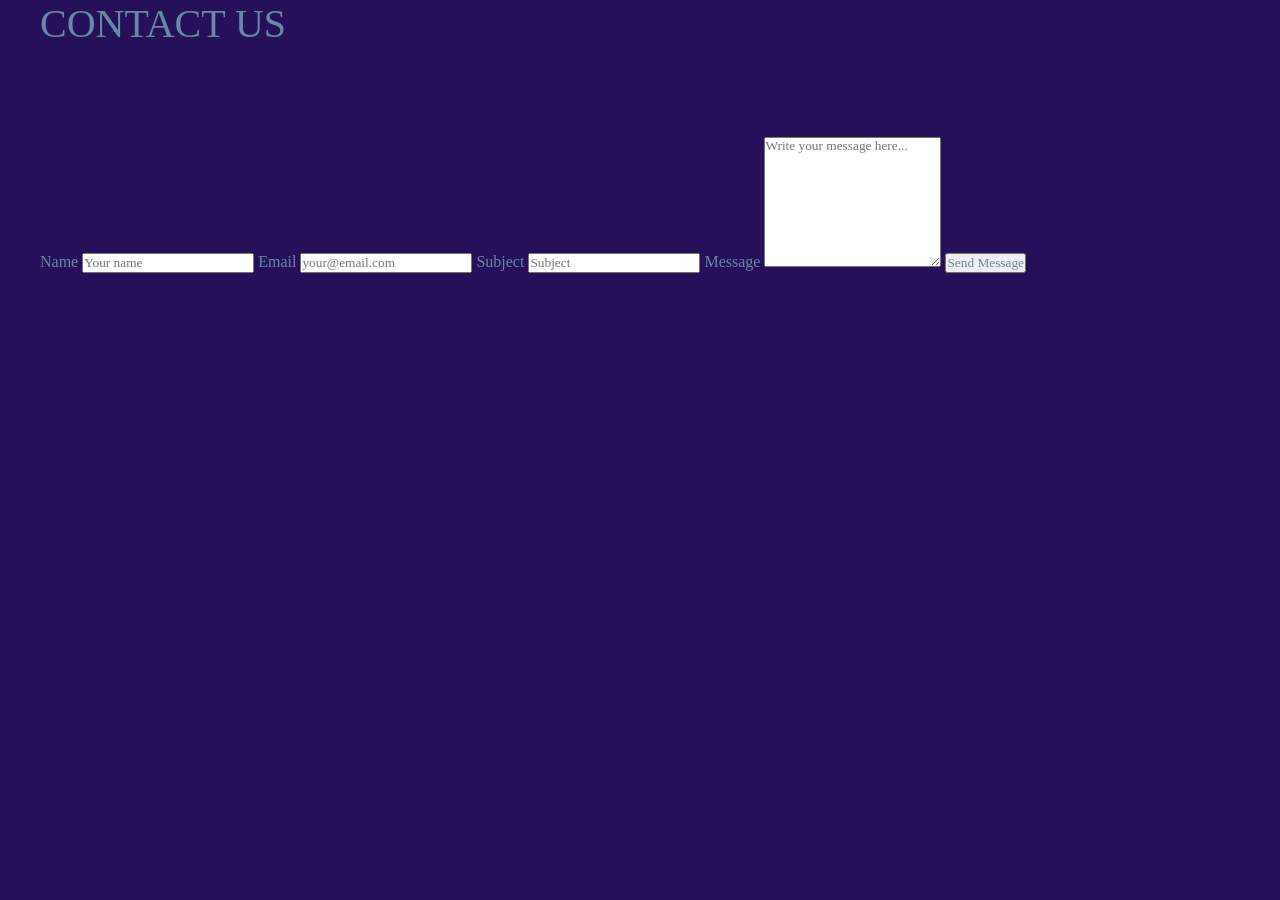
==== contact.html @ a1471be9 "Add" ====
<!DOCTYPE html>
<html lang="en">

<head>

    <meta charset="UTF-8">
    <meta name="viewport" content="width=device-width, initial-scale=1.0">

    <title>Contact</title>

    <link rel="stylesheet" href="CSS/styles.css">

</head>

<body>

    <main>

        <h1>Contact Us</h1>

        <form id="contact-form"
              action="https://formspree.io/f/xdekoyob"
              method="POST">

            <!-- Name -->
            <label for="name">Name</label>

            <input
                type="text"
                id="name"
                name="name"
                placeholder="Your name"
                required
            >


            <!-- Email -->
            <label for="email">Email</label>

            <input
                type="email"
                id="email"
                name="email"
                placeholder="your@email.com"
                required
            >


            <!-- Subject -->
            <label for="subject">Subject</label>

            <input
                type="text"
                id="subject"
                name="subject"
                placeholder="Subject"
                required
            >


            <!-- Message -->
            <label for="message">Message</label>

            <textarea
                id="message"
                name="message"
                placeholder="Write your message here..."
                rows="8"
                required
            ></textarea>


            <!-- Submit -->
            <button type="submit" id="submit-button">
                Send Message
            </button>


            <!-- Status message -->
            <p id="form-status"></p>

        </form>

    </main>


    <script>
        const form = document.getElementById("contact-form");
        const status = document.getElementById("form-status");
        const submitButton = document.getElementById("submit-button");


        form.addEventListener("submit", async function(event) {

            // Prevent the browser from leaving the page
            event.preventDefault();


            // Change button while submitting
            submitButton.disabled = true;
            submitButton.textContent = "Sending...";

            status.textContent = "";


            // Collect form information
            const formData = new FormData(form);


            try {

                // Send the form to Formspree
                const response = await fetch(form.action, {

                    method: "POST",

                    body: formData,

                    headers: {
                        "Accept": "application/json"
                    }

                });


            if (response.ok) {
                status.textContent = "Your message has been sent successfully!";
                form.reset();
            } else if (response.status === 429) {
                status.textContent =
                "Sorry, the monthly limit has been reached, either try different contact method, or please wait till available again.";
            } else {
                status.textContent =
                "Something went wrong. Please try again.";
            }

            } catch (error) {

                // Network or connection error
                status.textContent =
                    "Something went wrong. Please try again.";

            }


            // Restore button
            submitButton.disabled = false;
            submitButton.textContent = "Send Message";

        });

    </script>

</body>

</html>
---- CSS/styles.css ----
@charset "UTF-8";
/* CSS Document */ /* Credits to Adobe for partial of CSS code*/ 

html, 
html * {
	padding: 0;
	margin: 0;
	box-sizing: border-box;
	font-family: 'Trebuchet MS';
	color: #6789A3;
}
iframe {
	border-radius: 30px;
}
.style-nav {
   padding-top: 10px;
   padding-bottom: 10px;
   width: 100%;
   margin: 0;
   overflow: hidden;
   background-color: white;
   position: fixed;
   top: 0;
   width: 100%;
   left: 0;
}

img {
	width: 100%;
	max-width: 100%;
	height: auto;
	vertical-align: middle;
}
.dashed {
        list-style-type: none;
        color:black;
      }
.dashed li:before {
        content: '\2014';
        position: absolute;
        margin-left: -20px;
      }

footer {
   position: fixed;
   left: 0;
   bottom: 0;
   width: 100%;
	padding: 20px 20px;
	background-color:black;
	opacity: .80;
}
body {
	margin-left: auto;
	margin-right: auto;
    background-repeat: no-repeat;
    background-attachment: fixed;
    background-size: 100% 100%;
	background-color: #27105A;
    }

.nav-button{
  background-color: purple;
  border: none;
  padding: 8px 8px;
  text-align: center;
  text-decoration: none;
  display: inline-block;
  font-size: 16px;
  margin: 4px 2px;
  cursor: pointer;
  transition-duration: 0.4s;
  margin-left: auto;
  margin-right: auto;
}
.nav-button:hover {
  background-color: #4CAF50; /* Green */
  color: white;
}

.hover-underline-animation {
  display: inline-block;
  position: relative;
  color: white;
}

.hover-underline-animation:after {
  content: '';
  position: absolute;
  width: 100%;
  transform: scaleX(0);
  height: 2px;
  bottom: 0;
  left: 0;
  background-color: white;
  transform-origin: bottom right;
  transition: transform 0.25s ease-out;
}

.hover-underline-animation:hover:after {
  transform: scaleX(1);
  transform-origin: bottom left;
}
.style-logo {
	margin-left: auto;
	margin-right: auto;
	display: block;
	width: 250px;
	font-family: Garamond;
}

.style-nav ul {
	list-style-type: none;
	font: Garamond;
}

.animate-opacity{animation:opac 0.8s}@keyframes opac{from{opacity:0} to{opacity:1}}

.style-nav ul li a {	
	text-decoration: none;
	color: #2F322A;
	text-align: center;
	display: block;
	text-transform: uppercase;
	padding: 8px;
}
.dropbtn {
  background-color: #4CAF50;
  color: white;
  border: none;
  cursor: pointer;
}

.dropdown {
  position: relative;
}
li a:hover, .dropdown:hover .dropbtn {
  background-color: red;
}

li.dropdown {
  display: inline-block;
}

.dropdown-content {
  display: none;
  position: absolute;
  background-color: #f9f9f9;
  min-width: 160px;
  box-shadow: 0px 8px 16px 0px rgba(0,0,0,0.2);
  z-index: 1;
}

.dropdown-content a {
  color: black;
  padding: 12px 16px;
  text-decoration: none;
  display: block;
  text-align: left;
}

.dropdown-content {
  display: none;
  position: absolute;
  background-color: #f9f9f9;
  min-width: 200px;
  box-shadow: 0px 8px 16px 0px rgba(0,0,0,0.2);
}

.dropdown-content a {
  color: black;
  padding: 12px 16px;
  text-decoration: none;
  display: block;
}

.dropdown-content a:hover {
  background-color: #f1f1f1;
}

.dropdown:hover .dropdown-content {
  display: block;
}

.dropdown:hover .dropbtn {
  background-color: #3e8e41;
}

.hero {
	
	padding: 200px 20px 300px 20px;
	color: #FFFFFF;
	text-align: center;
}

h1 {
	font-size: 57px;
	text-transform: uppercase;
	font-weight: 200;
	margin-bottom: 60px;
}

h2 {
	font-size: 30px;
	text-transform: uppercase;
	font-weight: 200;
	margin-bottom: 23px;
}

h3 {
	font-size: 16px;
	text-transform: uppercase;
	font-weight: 200;
	margin-bottom: 120px;
}

h4 {
	font-size: 16px;
	font-weight: 200;
	margin-bottom: 35px;
}

p {
	font-size: 16px;
	font-weight: 400;
	margin-bottom: 35px;
}

.button {
	border: 2px #FFFFFF solid;
	padding: 8px 30px;
	border-radius: 30px;
	color: #FFFFFF;
	text-decoration: none;
}

.info-box-tan {
	background-color: #b9a88e;
	color: #FFFFFF;
	padding: 30px 20px 60px;
	text-align: center;
}

.info-box-dark {
	background-color: #2D2D35;
	color: #FFFFFF;
	padding: 30px 20px 60px;
	text-align: center;
}

.footer-text {
	font-size: 13px;
	margin-bottom: 10px;
	color: #555546;
	opacity: .80;
}

.col {
	width: 100%;
}

.row:before, .row:after {
	content: "";
	display: table;
}

.row:after {
	clear: both;
}

.desktop-view,
.tablet-view,
.mobile-view {
    display: none;
}


.slideshow-container {
    max-width: 1000px;
    position: relative;
    margin: auto;
    overflow: hidden;
    border-radius: 30px;
}

.slide {
    display: none;
}

.slide img {
    width: 100%;
    height: 500px;
    object-fit: cover;
    border-radius: 30px;
}

/* Previous and next buttons */
.prev,
.next {
    cursor: pointer;
    position: absolute;
    top: 50%;
    padding: 16px;
    margin-top: -25px;
    color: white;
    font-size: 30px;
    font-weight: bold;
    transition: 0.3s;
    user-select: none;
}

.next {
    right: 0;
}

.prev {
    left: 0;
}

.prev:hover,
.next:hover {
    background-color: rgba(0, 0, 0, 0.5);
}

/* Dots */
.dots {
    text-align: center;
    margin-top: 10px;
}

.dot {
    cursor: pointer;
    height: 12px;
    width: 12px;
    margin: 0 4px;
    background-color: #bbb;
    border-radius: 50%;
    display: inline-block;
    transition: background-color 0.3s;
}

.dot:hover {
    background-color: #555546;
}

/* Fade animation */
.fade {
    animation-name: fade;
    animation-duration: 1s;
}

@keyframes fade {
    from {
        opacity: 0.4;
    }

    to {
        opacity: 1;
    }
}



/*Phone View*/

@media (max-width: 767px){
	body {
		max-width: 576px;
	}
	.style-nav ul li {
		display: inline-block;
	}
	
	.style-nav ul {
		text-align: center;
	}
	
	h1 {
		font-size: 40px;
		margin-bottom: 90px;
	}
	
	h2 {
		margin-bottom: 16px;
	}
	
	.col {
		padding: 0px 7px 14px;
	}
	.col-md-3 {
		width: 100%;
	}
	.col-lg-one-fourth {
		width: 100%;
	}
	.col-md-one-half {
		width: 100%;
	}
	.slide img {
        height: 300px;
    }

    .prev,
    .next {
        font-size: 22px;
        padding: 10px;
    }
	.mobile-view {
    display: block;
	align-self: center;
	align-items: center;
	font-size: xx-large;
    }
	.tablet-view,.desktop-view {
		display: none;
	}
}


/*Tablet View*/

@media (min-width: 768px) and (max-width: 1023px){
	div {
		font-size: medium;
	}
	body {
		max-width: 778px;
	}
	
	.style-nav ul li {
		display: inline-block;
	}
	
	.style-nav ul {
		text-align: center;
	}
	
	h1 {
		font-size: 40px;
		margin-bottom: 90px;
	}
	
	h2 {
		margin-bottom: 16px;
	}
	
	.col-md-one-half {
		width: 50%;
	}
	
	.col {
		float: left;
		padding: 0px 7px 14px;
	}
	.col-md-3 {
		width: 75%;
	}
	.tablet-view {
		display: block;
		align-self: center;
		align-items: center;
		font-size: large;
	}
	.desktop-view,.mobile-view {
		display: none;
	}
}

/*Desktop View*/

@media (min-width: 1024px){
	
	body {
		max-width: 1200px;
	}
	
	h1 {
		font-size: 40px;
		margin-bottom: 90px;
	}
	
	h2 {
		margin-bottom: 16px;
	}
	
	.col-md-one-half {
		width: 50%;
	}
	
	.col {
		float: left;
		padding: 0px 7px 14px;
	}
	.col-md-3 {
		width: 75%;
	}
	.style-logo {
		float: left;
	}
	
	.col-lg-one-fourth {
		width: 25%;
	}
	.col-md-3 {
		width: 75%;
	}
	.desktop-view {
		display: block;
		font-size: medium;
	}
	.tablet-view,.mobile-view {
		display: none;
	}
} 

/* CSS Document */
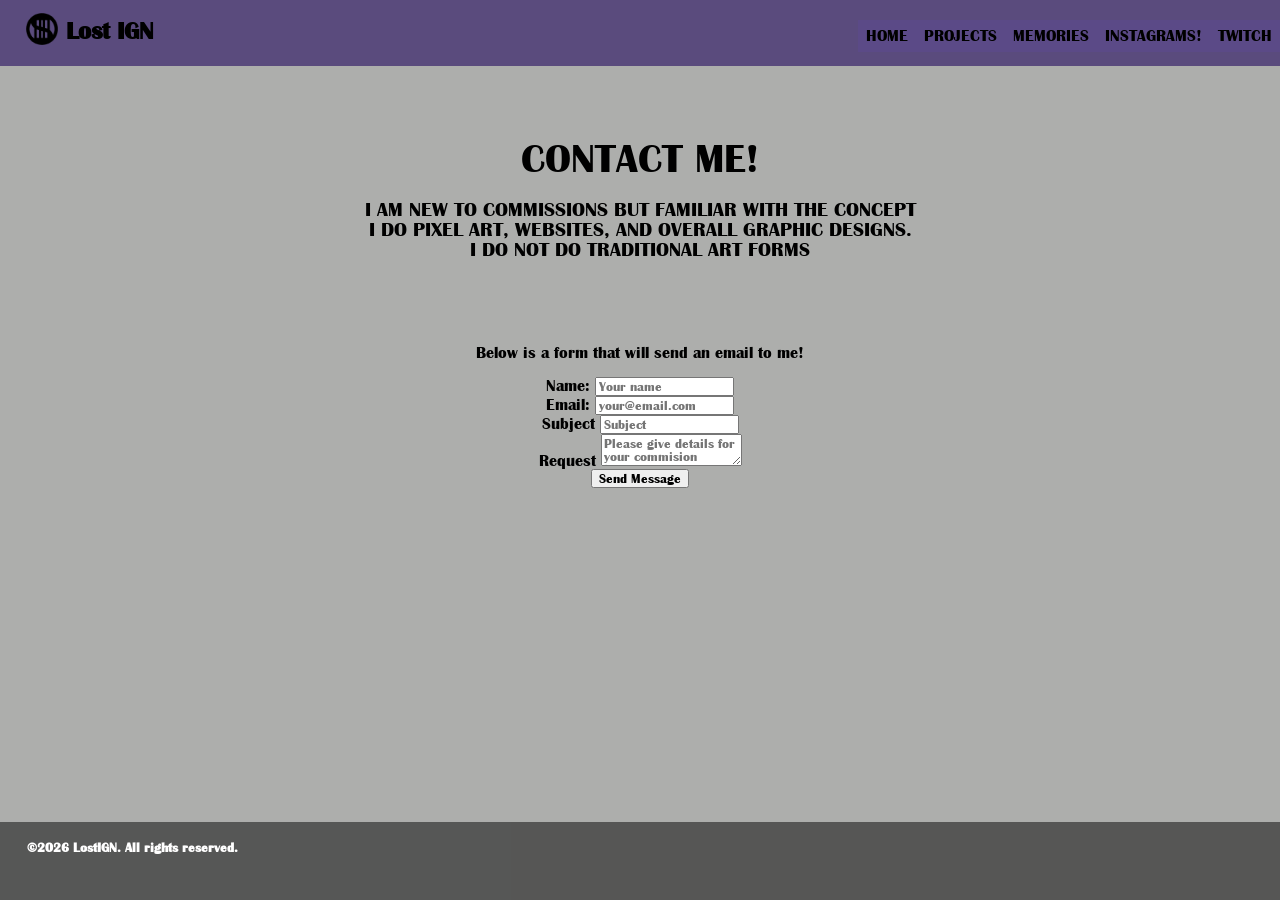
==== commit 0beafc29: "update" ====
--- a/contact.html
+++ b/contact.html
@@ -1,49 +1,66 @@
 <!DOCTYPE html>
-<html lang="en">
+<html>
+<head>
+    <meta charset='utf-8'>
+    <meta http-equiv='X-UA-Compatible' content='IE=edge'>
+    <title>Contact</title>
+    <meta name='viewport' content='width=device-width, initial-scale=1'>
+    <link rel='stylesheet' href="CSS/styles.css">
+    <link rel="icon" type="image/x-icon" href="Assets/Logo.png">
+    
+</head>
+<body class="animate-opacity" >
+	<div class="style-nav">
+        <img src="Assets/Logo.png" class="style-logo"><a class="brand" style="float: left; font-weight: bolder;"><div class="hover-underline-animation">Lost IGN</div></a>
+		<ul>
+			<li><a href="https://www.twitch.tv/itzzunloved" target="_blank" class="nav-button" style="float: right"><div class="hover-underline-animation">Twitch</div></a></li>
+				<div class="dropdown">
+                    <div class="dropbtn">
+                        <li><a href="javascript:void(0)" class="nav-button" style="float: right"><div class="hover-underline-animation" >Instagrams!</div></a>
+                    </div>
+                    <div class="dropdown-content">
+					    <a href="#" class="nav-button" style="float: right;"><div class="hover-underline-animation">Photos</div></a>
+					    <a href="#" class="nav-button" style="float: right;"><div class="hover-underline-animation">ItzUnloved</div></a>
+                        <a href="#" class="nav-button" style="float: right;"><div class="hover-underline-animation">Personal</div></a>
+                    </div>
+                </div>
+            <li><a href="index.html" class="nav-button" style="float: right"><div class="hover-underline-animation">Memories</div></a></li>
+            <li><a href="index.html" class="nav-button" style="float: right"><div class="hover-underline-animation">Projects</div></a></li>
+            <li><a href="index.html" class="nav-button" style="float: right"><div class="hover-underline-animation">Home</div></a></li>
+		</ul>
+	</div>
+    <br><br><br><br><br><br><br>
 
-<head>
-
-    <meta charset="UTF-8">
-    <meta name="viewport" content="width=device-width, initial-scale=1.0">
-
-    <title>Contact</title>
-
-    <link rel="stylesheet" href="CSS/styles.css">
-
-</head>
-
-<body>
-
-    <main>
-
-        <h1>Contact Us</h1>
-
-        <form id="contact-form"
-              action="https://formspree.io/f/xdekoyob"
-              method="POST">
-
+    
+    
+        <center>
+        <h1 style="margin-bottom: 5px;">Contact Me!</h1>
+        <h3 style="margin-bottom: 70px;">I am new to commissions but familiar with the concept<br>
+        I do Pixel art, Websites, and overall Graphic Designs.<br>
+        I do not do Traditional art forms</h3>
+        <br>
+        Below is a form that will send an email to me!
+        
+        <br><br>
+        <form id="contact-form" action="https://formspree.io/f/xdekoyob" method="POST">
             <!-- Name -->
-            <label for="name">Name</label>
-
+            <label for="name">Name:</label>
             <input
                 type="text"
                 id="name"
                 name="name"
                 placeholder="Your name"
-                required
-            >
-
-
+                required>
+            <br>
             <!-- Email -->
-            <label for="email">Email</label>
-
+            <label for="email">Email:</label>
             <input
                 type="email"
                 id="email"
                 name="email"
                 placeholder="your@email.com"
-                required
-            >
+                required>
+            <br>
 
 
             <!-- Subject -->
@@ -56,32 +73,50 @@
                 placeholder="Subject"
                 required
             >
-
+            <br>
 
             <!-- Message -->
-            <label for="message">Message</label>
+            <label for="message">Request</label>
 
             <textarea
                 id="message"
                 name="message"
-                placeholder="Write your message here..."
-                rows="8"
+                placeholder="Please give details for your commision here..."
+                rows="2"
                 required
             ></textarea>
-
+            <br>
 
             <!-- Submit -->
             <button type="submit" id="submit-button">
                 Send Message
             </button>
-
+            <br>
 
             <!-- Status message -->
             <p id="form-status"></p>
 
         </form>
+        </center>
 
-    </main>
+
+
+
+
+
+
+
+
+
+
+    <br><br><br><br>
+    <footer>
+		<div class="row">
+			<div class="col">
+				<p class="footer-text"><b>©2026 LostIGN. All rights reserved.</b></p>
+			</div>
+		</div>
+    </footer>
 
 
     <script>
@@ -150,7 +185,5 @@
         });
 
     </script>
-
 </body>
-
 </html>
--- a/CSS/styles.css
+++ b/CSS/styles.css
@@ -1,24 +1,33 @@
 @charset "UTF-8";
 /* CSS Document */ /* Credits to Adobe for partial of CSS code*/ 
+@font-face {
+    font-family: 'BritannicHost';
+    src: url('../Assets/BRITANIC.woff2') format('woff2');
+    font-weight: normal;
+    font-style: normal;
+}
+@font-face {
+    font-family: 'BritannicBackup';
+    src: url('../Assets/BRITANIC.woff') format('woff');
+    font-weight: normal;
+    font-style: normal;
+}
 
 html, 
 html * {
-	padding: 0;
-	margin: 0;
 	box-sizing: border-box;
-	font-family: 'Trebuchet MS';
-	color: #6789A3;
+	font-family: 'BritannicHost','BritannicBackup';
 }
 iframe {
 	border-radius: 30px;
 }
 .style-nav {
-   padding-top: 10px;
+   padding-top: 0;
    padding-bottom: 10px;
    width: 100%;
    margin: 0;
-   overflow: hidden;
-   background-color: white;
+   overflow: visible;
+   background-color: rgba(81, 65, 120, 0.9);
    position: fixed;
    top: 0;
    width: 100%;
@@ -42,25 +51,41 @@
       }
 
 footer {
-   position: fixed;
-   left: 0;
-   bottom: 0;
-   width: 100%;
-	padding: 20px 20px;
-	background-color:black;
-	opacity: .80;
+	position: fixed;
+	left: 0;
+	bottom: 0;
+	margin: 0;
+	width: 100%;
+	padding: 5px 20px;
+	background-color: rgba(0, 0, 0, 0.5);
+
 }
 body {
+	margin: 0;
+	background-color:#ADAEAC;
+    background-repeat: no-repeat;
+    background-attachment: fixed;
+    background-size: cover;
+	width: 100%;
+    }
+
+.brand{
+	border: none;
+	padding: 8px 8px;
+	text-align: center;
+	text-decoration: none;
+	display: inline-block;
+	font-size: 24px;
+	margin: 4px 2px;
+	cursor: pointer;
+	transition-duration: 0.4s;
 	margin-left: auto;
 	margin-right: auto;
-    background-repeat: no-repeat;
-    background-attachment: fixed;
-    background-size: 100% 100%;
-	background-color: #27105A;
-    }
+	padding-top: 1.2%;
+}
 
 .nav-button{
-  background-color: purple;
+  background-color:#5B4A87;
   border: none;
   padding: 8px 8px;
   text-align: center;
@@ -74,14 +99,14 @@
   margin-right: auto;
 }
 .nav-button:hover {
-  background-color: #4CAF50; /* Green */
-  color: white;
+  background-color: #6F5AA5;
+  color: black;
 }
 
 .hover-underline-animation {
   display: inline-block;
   position: relative;
-  color: white;
+  color: black;
 }
 
 .hover-underline-animation:after {
@@ -92,7 +117,7 @@
   height: 2px;
   bottom: 0;
   left: 0;
-  background-color: white;
+  background-color: grey;
   transform-origin: bottom right;
   transition: transform 0.25s ease-out;
 }
@@ -102,11 +127,10 @@
   transform-origin: bottom left;
 }
 .style-logo {
-	margin-left: auto;
-	margin-right: auto;
-	display: block;
-	width: 250px;
-	font-family: Garamond;
+	margin-left: 2%; 
+	padding-top: 1%;
+	width: 2.5%;
+	float: left;
 }
 
 .style-nav ul {
@@ -114,7 +138,7 @@
 	font: Garamond;
 }
 
-.animate-opacity{animation:opac 0.8s}@keyframes opac{from{opacity:0} to{opacity:1}}
+.animate-opacity{animation:opac 1.5s}@keyframes opac{from{opacity:0} to{opacity:1}}
 
 .style-nav ul li a {	
 	text-decoration: none;
@@ -125,30 +149,53 @@
 	padding: 8px;
 }
 .dropbtn {
-  background-color: #4CAF50;
+  background-color:  #6F5AA5;;
   color: white;
   border: none;
   cursor: pointer;
 }
 
 .dropdown {
-  position: relative;
+    position: relative;
+    display: inline-block;
+    float: right;
 }
 li a:hover, .dropdown:hover .dropbtn {
-  background-color: red;
+  background-color: #6F5AA5;
 }
 
 li.dropdown {
   display: inline-block;
+}
+
+.dropdown-content {
+    display: none;
+    position: absolute;
+    right: 0;
+    top: 100%;
+    background-color: #f9f9f9;
+    width: auto;
+    box-shadow: 0px 8px 16px 0px rgba(0,0,0,0.2);
+    z-index: 1001;
+	animation:opac 1s
+}
+
+.dropdown-content a {
+    color: black;
+    padding: 12px 16px;
+    text-decoration: none;
+    display: block;
+    text-align: center;
+    width: 100%;
+    margin: 0;
 }
 
 .dropdown-content {
   display: none;
   position: absolute;
   background-color: #f9f9f9;
-  min-width: 160px;
+  /* min-width: 200px; */
   box-shadow: 0px 8px 16px 0px rgba(0,0,0,0.2);
-  z-index: 1;
 }
 
 .dropdown-content a {
@@ -156,34 +203,18 @@
   padding: 12px 16px;
   text-decoration: none;
   display: block;
-  text-align: left;
-}
-
-.dropdown-content {
-  display: none;
-  position: absolute;
-  background-color: #f9f9f9;
-  min-width: 200px;
-  box-shadow: 0px 8px 16px 0px rgba(0,0,0,0.2);
-}
-
-.dropdown-content a {
-  color: black;
-  padding: 12px 16px;
-  text-decoration: none;
-  display: block;
 }
 
 .dropdown-content a:hover {
-  background-color: #f1f1f1;
+  background-color:  #6F5AA5;;
 }
 
 .dropdown:hover .dropdown-content {
-  display: block;
+    display: block;
 }
 
 .dropdown:hover .dropbtn {
-  background-color: #3e8e41;
+  background-color: #6F5AA5;
 }
 
 .hero {
@@ -192,6 +223,23 @@
 	color: #FFFFFF;
 	text-align: center;
 }
+
+.text-section {
+    width: 100%;
+    padding: 30px 5%;
+}
+
+.text-left {
+    text-align: left;
+    width: 50%;
+}
+
+.text-right {
+    text-align: right;
+    width: 50%;
+    margin-left: auto;
+}
+
 
 h1 {
 	font-size: 57px;
@@ -208,10 +256,10 @@
 }
 
 h3 {
-	font-size: 16px;
+	font-size: 20px;
 	text-transform: uppercase;
 	font-weight: 200;
-	margin-bottom: 120px;
+	margin-bottom: 23px;
 }
 
 h4 {
@@ -250,9 +298,9 @@
 
 .footer-text {
 	font-size: 13px;
-	margin-bottom: 10px;
-	color: #555546;
-	opacity: .80;
+	margin-bottom: 2%;
+	color: white;
+	font-family: 'Trebuchet MS';
 }
 
 .col {
@@ -344,18 +392,18 @@
 }
 
 /* Fade animation */
-.fade {
+.fade:hover:after {
     animation-name: fade;
     animation-duration: 1s;
 }
 
 @keyframes fade {
     from {
+        opacity: 1;
+    }
+
+    to {
         opacity: 0.4;
-    }
-
-    to {
-        opacity: 1;
     }
 }
 
@@ -374,7 +422,10 @@
 	.style-nav ul {
 		text-align: center;
 	}
-	
+	.nav-button {
+		margin: 0;
+		padding: 0;
+	}
 	h1 {
 		font-size: 40px;
 		margin-bottom: 90px;
@@ -430,7 +481,6 @@
 	.style-nav ul li {
 		display: inline-block;
 	}
-	
 	.style-nav ul {
 		text-align: center;
 	}
@@ -469,11 +519,7 @@
 /*Desktop View*/
 
 @media (min-width: 1024px){
-	
-	body {
-		max-width: 1200px;
-	}
-	
+		
 	h1 {
 		font-size: 40px;
 		margin-bottom: 90px;
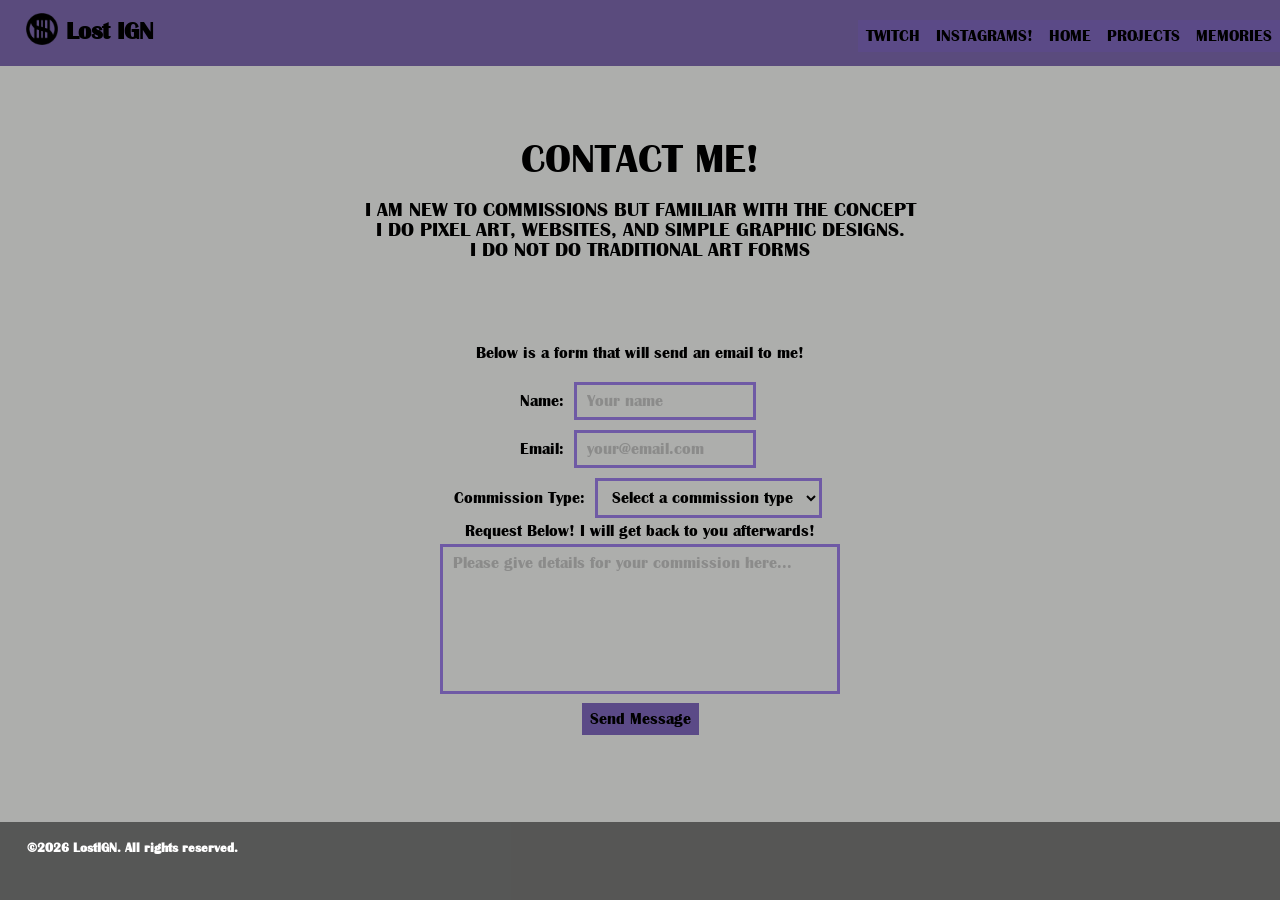
==== commit a147681b: "finish" ====
--- a/contact.html
+++ b/contact.html
@@ -11,22 +11,22 @@
 </head>
 <body class="animate-opacity" >
 	<div class="style-nav">
-        <img src="Assets/Logo.png" class="style-logo"><a class="brand" style="float: left; font-weight: bolder;"><div class="hover-underline-animation">Lost IGN</div></a>
-		<ul>
-			<li><a href="https://www.twitch.tv/itzzunloved" target="_blank" class="nav-button" style="float: right"><div class="hover-underline-animation">Twitch</div></a></li>
-				<div class="dropdown">
-                    <div class="dropbtn">
-                        <li><a href="javascript:void(0)" class="nav-button" style="float: right"><div class="hover-underline-animation" >Instagrams!</div></a>
-                    </div>
-                    <div class="dropdown-content">
-					    <a href="#" class="nav-button" style="float: right;"><div class="hover-underline-animation">Photos</div></a>
-					    <a href="#" class="nav-button" style="float: right;"><div class="hover-underline-animation">ItzUnloved</div></a>
-                        <a href="#" class="nav-button" style="float: right;"><div class="hover-underline-animation">Personal</div></a>
-                    </div>
+          <img src="Assets/Logo.png" class="style-logo"><a class="brand" style="float: left; font-weight: bolder;"><div class="hover-underline-animation">Lost IGN</div></a>
+					<ul>
+            <li><a href="memories.html" class="nav-button" style="float: right"><div class="hover-underline-animation">Memories</div></a></li>
+            <li><a href="projects.html" class="nav-button" style="float: right"><div class="hover-underline-animation">Projects</div></a></li>
+            <li><a href="index.html" class="nav-button" style="float: right"><div class="hover-underline-animation">Home</div></a></li>
+						<div class="dropdown">
+              <div class="dropbtn">
+                <li><a href="javascript:void(0)" class="nav-button" style="float: right"><div class="hover-underline-animation" >Instagrams!</div></a></li>
+              </div>
+                <div class="dropdown-content">
+						      <a href="https://www.instagram.com/emendezxdg/" target="_blank" class="nav-button" style="float: right;"><div class="hover-underline-animation">Photos</div></a>
+						      <a href="https://www.instagram.com/itzunloved/" target="_blank" class="nav-button" style="float: right;"><div class="hover-underline-animation">ItzUnloved</div></a>
+                  <a href="https://www.instagram.com/emendezxdg/" target="_blank" class="nav-button" style="float: right;"><div class="hover-underline-animation">Personal</div></a>
                 </div>
-            <li><a href="index.html" class="nav-button" style="float: right"><div class="hover-underline-animation">Memories</div></a></li>
-            <li><a href="index.html" class="nav-button" style="float: right"><div class="hover-underline-animation">Projects</div></a></li>
-            <li><a href="index.html" class="nav-button" style="float: right"><div class="hover-underline-animation">Home</div></a></li>
+            </div>
+            <li><a href="https://www.twitch.tv/itzzunloved" target="_blank" class="nav-button" style="float: right"><div class="hover-underline-animation">Twitch</div></a></li>
 		</ul>
 	</div>
     <br><br><br><br><br><br><br>
@@ -36,7 +36,7 @@
         <center>
         <h1 style="margin-bottom: 5px;">Contact Me!</h1>
         <h3 style="margin-bottom: 70px;">I am new to commissions but familiar with the concept<br>
-        I do Pixel art, Websites, and overall Graphic Designs.<br>
+        I do Pixel Art, Websites, and Simple Graphic Designs.<br>
         I do not do Traditional art forms</h3>
         <br>
         Below is a form that will send an email to me!
@@ -50,7 +50,9 @@
                 id="name"
                 name="name"
                 placeholder="Your name"
+                class="contact-input"
                 required>
+
             <br>
             <!-- Email -->
             <label for="email">Email:</label>
@@ -59,36 +61,43 @@
                 id="email"
                 name="email"
                 placeholder="your@email.com"
+                class="contact-input"
                 required>
             <br>
 
 
-            <!-- Subject -->
-            <label for="subject">Subject</label>
+            <!-- Commission Type -->
+            <label for="commission-type">Commission Type:</label>
 
-            <input
-                type="text"
-                id="subject"
-                name="subject"
-                placeholder="Subject"
-                required
-            >
+            <select
+            id="commission-type"
+            name="commission-type"
+            class="contact-input"
+            required>
+
+            <option value="" disabled selected>Select a commission type</option>
+            <option value="pixel-art">Pixel Art</option>
+            <option value="website">Website</option>
+            <option value="graphic-design">Graphic Design</option>
+
+            </select>
             <br>
 
             <!-- Message -->
-            <label for="message">Request</label>
-
+            <label for="message" style="vertical-align: top;">Request Below! I will get back to you afterwards!</label>
+            <br>
             <textarea
                 id="message"
                 name="message"
-                placeholder="Please give details for your commision here..."
+                placeholder="Please give details for your commission here..."
                 rows="2"
                 required
+                class="contact-input"
             ></textarea>
             <br>
 
             <!-- Submit -->
-            <button type="submit" id="submit-button">
+            <button type="submit" id="submit-button" class="nav-button">
                 Send Message
             </button>
             <br>
--- a/CSS/styles.css
+++ b/CSS/styles.css
@@ -240,6 +240,34 @@
     margin-left: auto;
 }
 
+.contact-input {
+    background: transparent;
+    border: 3px solid #6F5AA5;
+    padding: 8px 10px;
+    margin: 5px;
+    font-size: 16px;
+    font-family: inherit;
+    outline: none;
+    box-sizing: border-box;
+    transition: 0.3s ease;
+}
+
+.contact-input:focus {
+    border-color: #5B4A87;
+}
+
+.contact-input::placeholder {
+    opacity: 0.6;
+}
+
+/* Request/message box */
+textarea.contact-input {
+    width: 400px;
+    height: 150px;
+    resize: none;
+    vertical-align: top;
+}
+
 
 h1 {
 	font-size: 57px;
